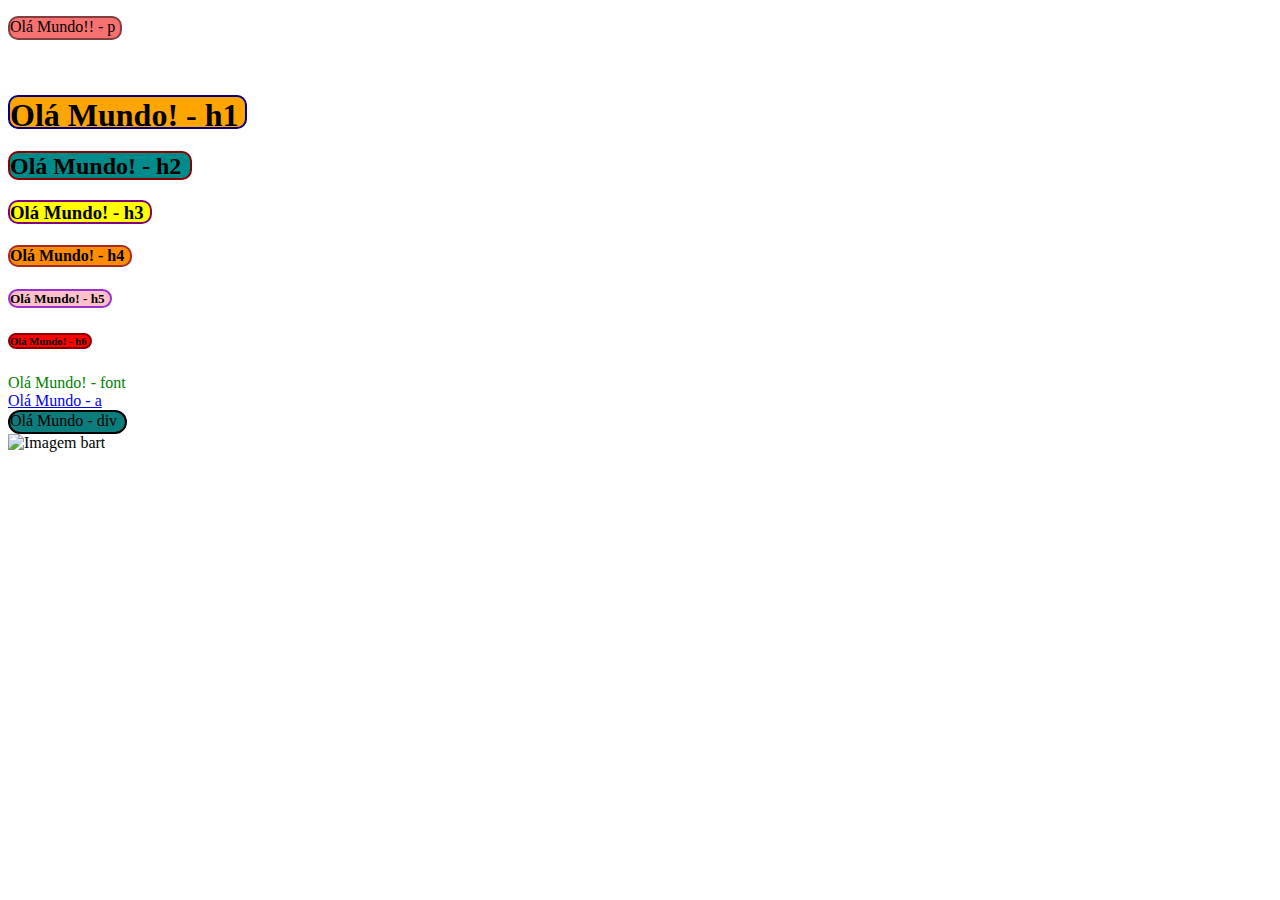
==== index.html @ ec1534a0 "teste_facul" ====
<!DOCTYPE html>
<html lang="pt-br">
<head>
    <meta charset="UTF-8">
    <meta name="viewport" content="width=device-width, initial-scale=1.0">
    <title>Olá Mundo</title>
    <style>
        .p{
            background-color: #f77171;
            height: 20px;
            width: 110px;
            border: 2px solid #804040;
            border-radius: 10px;
        }
        .h1{
            background-color: orange;
            width: 235px;
            height: 30px;
            border: 2px solid darkblue;
            border-radius: 10px;
        }
        .h2{
            background-color: darkcyan;
            width: 180px;
            height: 25px;
            border: 2px solid darkred;
            border-radius: 10px;
        }
        .h3{
            background-color: yellow;
            width: 140px;
            height: 20px;
            border: 2px solid purple;
            border-radius: 10px;
        }
        .h4{
            background-color: darkorange;
            width: 120px;
            height: 18px;
            border: 2px solid brown;
            border-radius: 10px;
        }
        .h5{
            background-color: pink;
            width: 100px;
            height: 15px;
            border: 2px solid darkorchid;
            border-radius: 10px;
        }
        .h6{
            background-color: red;
            width: 80px;
            height: 12px;
            border: 2px solid darkred;
            border-radius: 10px;
        }
        .fonte{
            color: green;
        }
        .defatul-div{
            background-color: #0d7c7c;
            width: 115px;
            height: 20px;
            border: 2px solid black;
            border-radius: 15px;
        }
        .image{
            width: 150px;
            height: 200px;
        }
    </style>
</head>
<body>
    <p class="p">Olá Mundo!! - p</p>
    <br/>
    <h1 class="h1">Olá Mundo! - h1</h1>
    <h2 class="h2">Olá Mundo! - h2</h2>
    <h3 class="h3">Olá Mundo! - h3</h3>
    <h4 class="h4">Olá Mundo! - h4</h4>
    <h5 class="h5">Olá Mundo! - h5</h5>
    <h6 class="h6">Olá Mundo! - h6</h6>
    <font class="fonte">Olá Mundo! - font</font>
    <br/>
    <a href="https://www.w3schools.com">Olá Mundo - a</a>
    <div class="defatul-div">Olá Mundo - div</div>
    <img class="image" src="https://th.bing.com/th?id=OIP.uJexbtkLqugJujNjAP5A8QHaJN&w=224&h=278&c=8&rs=1&qlt=90&o=6&pid=3.1&rm=2" alt="Imagem bart">

    <!--FIM DO OLÁ MUNDO-->
</body>
</html>
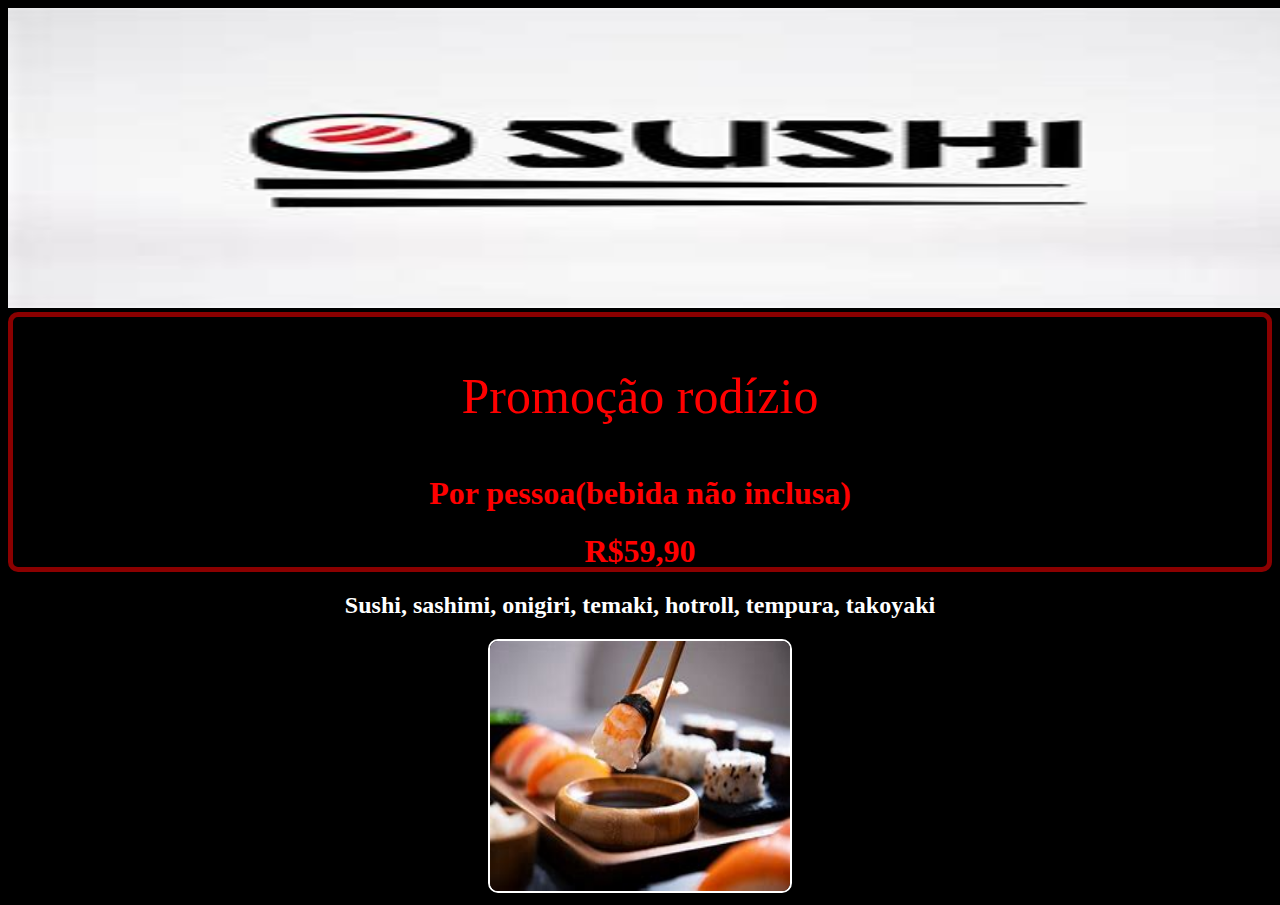
==== commit ff671ee5: "Update index.html" ====
--- a/index.html
+++ b/index.html
@@ -3,88 +3,48 @@
 <head>
     <meta charset="UTF-8">
     <meta name="viewport" content="width=device-width, initial-scale=1.0">
-    <title>Olá Mundo</title>
+    <title>KOTOKO SUSHI</title>
+    <img class="imagem" src="[data-uri]" alt=" imagem kotoko sushi">
     <style>
-        .p{
-            background-color: #f77171;
-            height: 20px;
-            width: 110px;
-            border: 2px solid #804040;
+        .imagem{
+            height: 300px;
+            width: 1320px;
+            text-align: center;
+        }
+        .image{
+            width: 300px;
+            height: 250px;
+            border: 2px solid white;
             border-radius: 10px;
         }
-        .h1{
-            background-color: orange;
-            width: 235px;
-            height: 30px;
-            border: 2px solid darkblue;
-            border-radius: 10px;
+        .body{
+            background-color: black;
+            text-align: center;
+        }
+        .p{
+            font-size: 50px;
         }
         .h2{
-            background-color: darkcyan;
-            width: 180px;
-            height: 25px;
-            border: 2px solid darkred;
+            color: white;
+        }
+        .div{
+            container: inherit;
+            text-align: center;
+            color: red;
+            border: 5px solid darkred;
             border-radius: 10px;
-        }
-        .h3{
-            background-color: yellow;
-            width: 140px;
-            height: 20px;
-            border: 2px solid purple;
-            border-radius: 10px;
-        }
-        .h4{
-            background-color: darkorange;
-            width: 120px;
-            height: 18px;
-            border: 2px solid brown;
-            border-radius: 10px;
-        }
-        .h5{
-            background-color: pink;
-            width: 100px;
-            height: 15px;
-            border: 2px solid darkorchid;
-            border-radius: 10px;
-        }
-        .h6{
-            background-color: red;
-            width: 80px;
-            height: 12px;
-            border: 2px solid darkred;
-            border-radius: 10px;
-        }
-        .fonte{
-            color: green;
-        }
-        .defatul-div{
-            background-color: #0d7c7c;
-            width: 115px;
-            height: 20px;
-            border: 2px solid black;
-            border-radius: 15px;
-        }
-        .image{
-            width: 150px;
-            height: 200px;
+            height: 250px;
         }
     </style>
 </head>
-<body>
-    <p class="p">Olá Mundo!! - p</p>
-    <br/>
-    <h1 class="h1">Olá Mundo! - h1</h1>
-    <h2 class="h2">Olá Mundo! - h2</h2>
-    <h3 class="h3">Olá Mundo! - h3</h3>
-    <h4 class="h4">Olá Mundo! - h4</h4>
-    <h5 class="h5">Olá Mundo! - h5</h5>
-    <h6 class="h6">Olá Mundo! - h6</h6>
-    <font class="fonte">Olá Mundo! - font</font>
-    <br/>
-    <a href="https://www.w3schools.com">Olá Mundo - a</a>
-    <div class="defatul-div">Olá Mundo - div</div>
-    <img class="image" src="https://th.bing.com/th?id=OIP.uJexbtkLqugJujNjAP5A8QHaJN&w=224&h=278&c=8&rs=1&qlt=90&o=6&pid=3.1&rm=2" alt="Imagem bart">
+<body class="body">
+    <div class="div">
+    <p class="p">Promoção rodízio</p>
+    <h1>Por pessoa(bebida não inclusa)</h1>
+    <h1>R$59,90</h1>
+    </div>
+    <h2 class="h2">Sushi, sashimi, onigiri, temaki, hotroll, tempura, takoyaki</h2>
+    <img class="image" src="[data-uri]" alt="Imagem sushi">
 
-    <!--FIM DO OLÁ MUNDO-->
 </body>
 </html>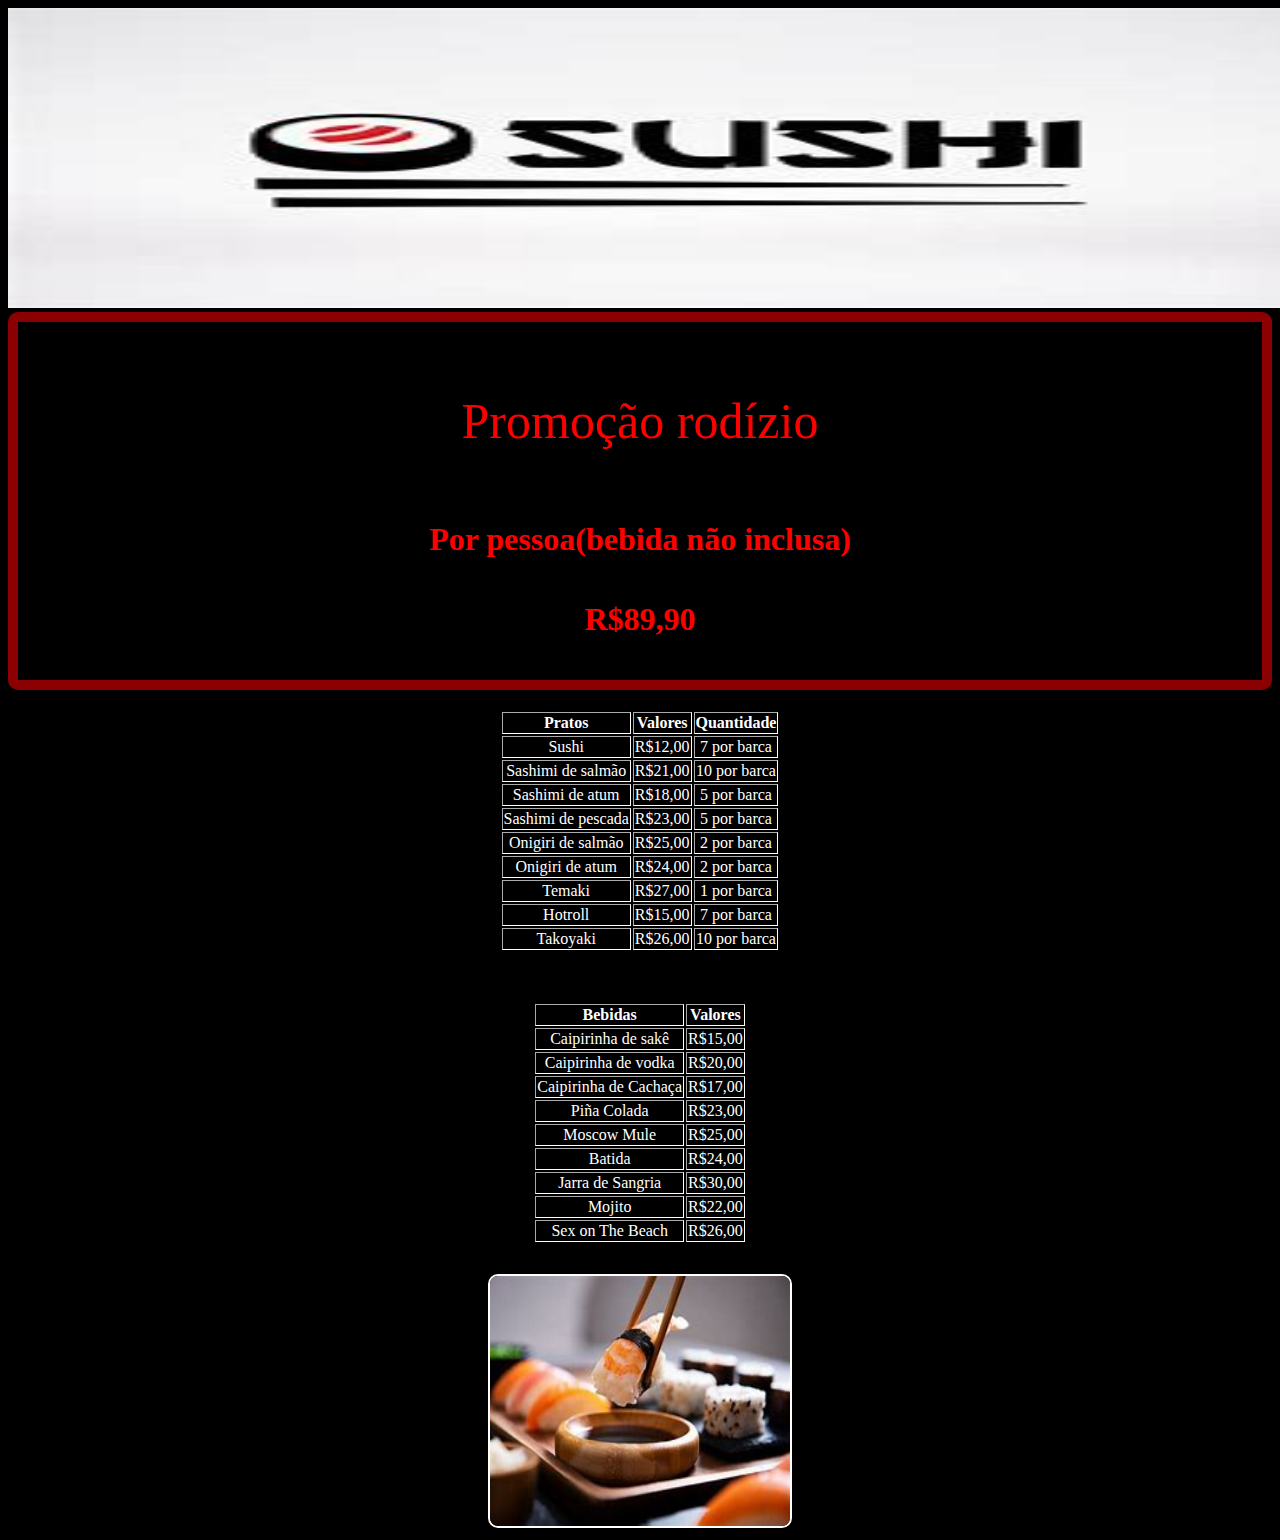
==== commit 239347e0: "Update index.html" ====
--- a/index.html
+++ b/index.html
@@ -24,16 +24,38 @@
         .p{
             font-size: 50px;
         }
-        .h2{
+        .div{
+            color: red;
+            border: 10px solid darkred;
+            border-radius: 10px;
+            padding: 20px 20%;
+            display: flex;
+            flex-direction: column;
+            justify-content: center;
+            text-align: center;
+        }
+        .tabela{
             color: white;
+            border: 1px white;
+            width: 100%;
+            padding: 20px 20%;
+            margin-bottom: 10px;
+            display: flex;
+            flex-direction: column;
+            justify-content: center;
+            align-items: center;
         }
-        .div{
-            container: inherit;
-            text-align: center;
-            color: red;
-            border: 5px solid darkred;
-            border-radius: 10px;
-            height: 250px;
+        .table{
+            
+            color: white;
+            border: 1px white;
+            width: 100%;
+            padding: 20px 20%;
+            margin-bottom: 10px;
+            display: flex;
+            flex-direction: column;
+            justify-content: center;
+            align-items: center;
         }
     </style>
 </head>
@@ -41,10 +63,109 @@
     <div class="div">
     <p class="p">Promoção rodízio</p>
     <h1>Por pessoa(bebida não inclusa)</h1>
-    <h1>R$59,90</h1>
+    <h1>R$89,90</h1>
     </div>
-    <h2 class="h2">Sushi, sashimi, onigiri, temaki, hotroll, tempura, takoyaki</h2>
+
+    <table class="tabela"  border="1">
+        <tr>
+            <th>Pratos</th>
+            <th>Valores</th>
+            <th>Quantidade</th>
+        </tr>
+        <tr>
+            <td>Sushi</td>
+            <td>R$12,00</td>
+            <td>7 por barca</td>
+            <tr>
+                <td>Sashimi de salmão</td>
+                <td>R$21,00</td>
+                <td>10 por barca</td>
+            </tr>
+            <tr>
+                <td>Sashimi de atum</td>
+                <td>R$18,00</td>
+                <td>5 por barca</td>
+            </tr>
+            <tr>
+                <td>Sashimi de pescada</td>
+                <td>R$23,00</td>
+                <td>5 por barca</td>
+            </tr>
+            <tr>
+                <td>Onigiri de salmão</td>
+                <td>R$25,00</td>
+                <td>2 por barca</td>
+            </tr>
+            <tr>
+                <td>Onigiri de atum</td>
+                <td>R$24,00</td>
+                <td>2 por barca</td>
+            </tr>
+            <tr>
+                <td>Temaki</td>
+                <td>R$27,00</td>
+                <td>1 por barca</td>
+            </tr>
+            <tr>
+                <td>Hotroll</td>
+                <td>R$15,00</td>
+                <td>7 por barca</td>
+            </tr>
+            <tr>
+                <td>Takoyaki</td>
+                <td>R$26,00</td>
+                <td>10 por barca</td>
+            </tr>
+        </tr>
+    </table>
+
+    <table class="table"  border="1">
+        <tr>
+            <th>Bebidas</th>
+            <th>Valores</th>
+        </tr>
+        <tr>
+            <td>Caipirinha de sakê</td>
+            <td>R$15,00</td>
+            <tr>
+                <td>Caipirinha de vodka</td>
+                <td>R$20,00</td>
+            </tr>
+            <tr>
+                <td>Caipirinha de Cachaça</td>
+                <td>R$17,00</td>
+            </tr>
+            <tr>
+                <td>Piña Colada</td>
+                <td>R$23,00</td>
+            </tr>
+            <tr>
+                <td>Moscow Mule</td>
+                <td>R$25,00</td>
+            </tr>
+            <tr>
+                <td>Batida</td>
+                <td>R$24,00</td>
+            </tr>
+            <tr>
+                <td>Jarra de Sangria</td>
+                <td>R$30,00</td>
+            </tr>
+            <tr>
+                <td>Mojito</td>
+                <td>R$22,00</td>
+            </tr>
+            <tr>
+                <td>Sex on The Beach</td>
+                <td>R$26,00</td>
+            </tr>
+        </tr>
+    </table>
+
     <img class="image" src="[data-uri]" alt="Imagem sushi">
 
+
+
+
 </body>
-</html>+</html>
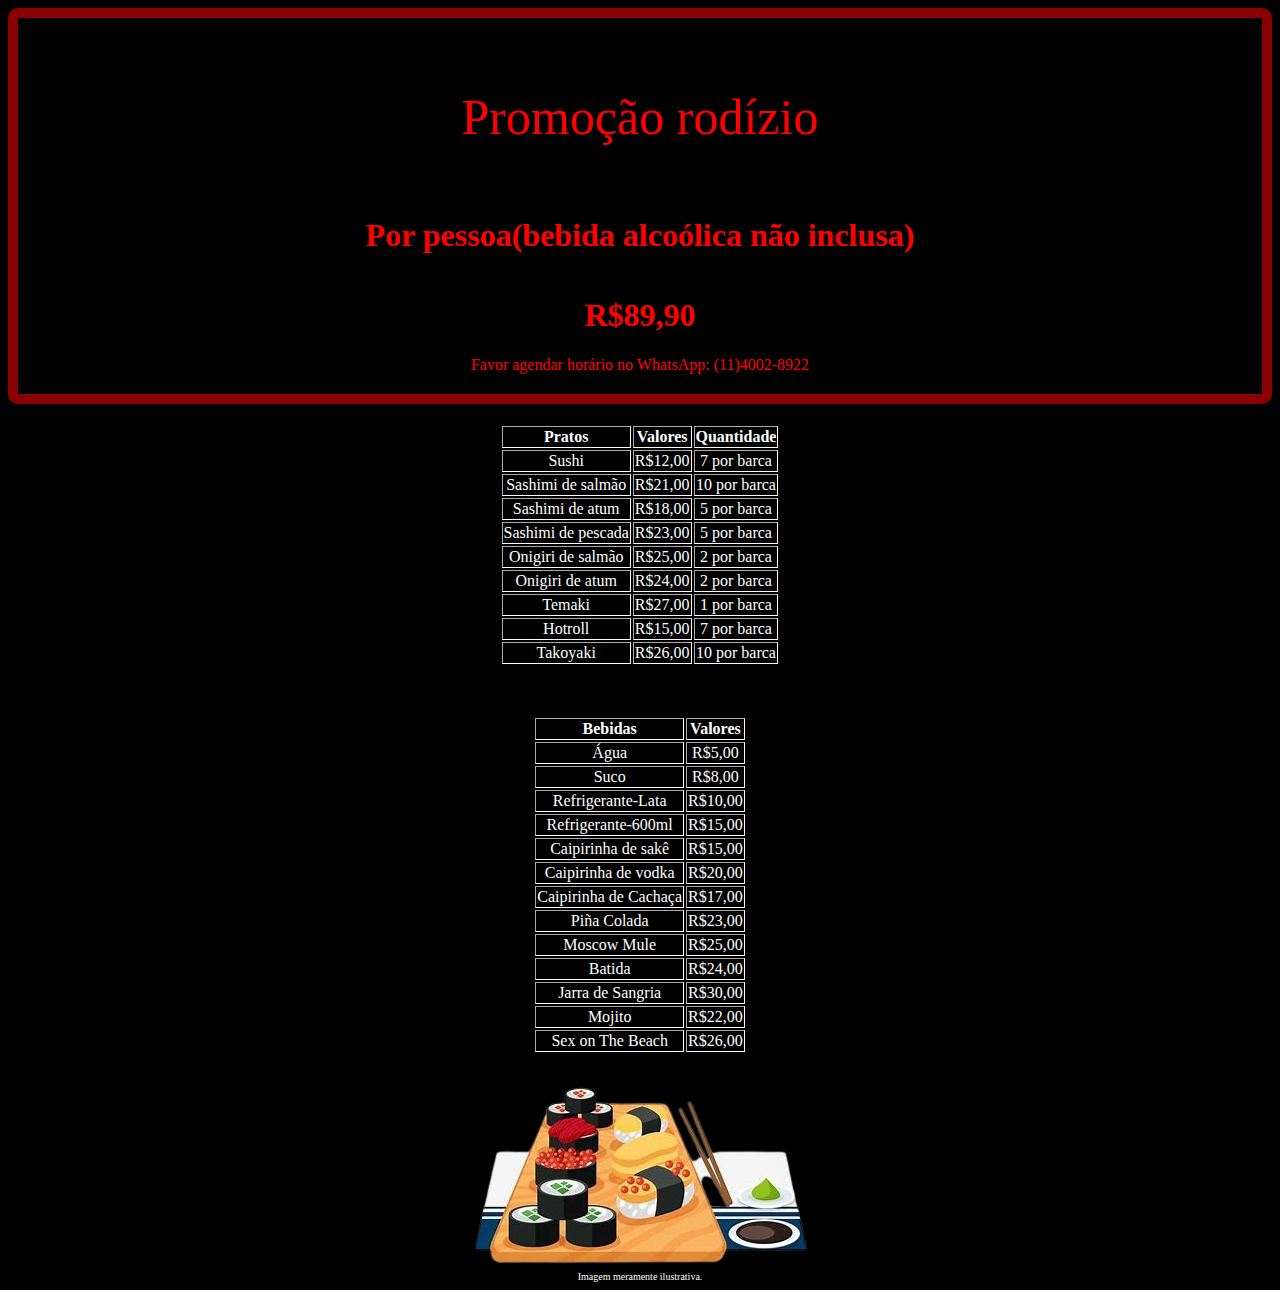
==== commit a3b73069: "atualizado_img" ====
--- a/index.html
+++ b/index.html
@@ -4,66 +4,15 @@
     <meta charset="UTF-8">
     <meta name="viewport" content="width=device-width, initial-scale=1.0">
     <title>KOTOKO SUSHI</title>
-    <img class="imagem" src="[data-uri]" alt=" imagem kotoko sushi">
-    <style>
-        .imagem{
-            height: 300px;
-            width: 1320px;
-            text-align: center;
-        }
-        .image{
-            width: 300px;
-            height: 250px;
-            border: 2px solid white;
-            border-radius: 10px;
-        }
-        .body{
-            background-color: black;
-            text-align: center;
-        }
-        .p{
-            font-size: 50px;
-        }
-        .div{
-            color: red;
-            border: 10px solid darkred;
-            border-radius: 10px;
-            padding: 20px 20%;
-            display: flex;
-            flex-direction: column;
-            justify-content: center;
-            text-align: center;
-        }
-        .tabela{
-            color: white;
-            border: 1px white;
-            width: 100%;
-            padding: 20px 20%;
-            margin-bottom: 10px;
-            display: flex;
-            flex-direction: column;
-            justify-content: center;
-            align-items: center;
-        }
-        .table{
-            
-            color: white;
-            border: 1px white;
-            width: 100%;
-            padding: 20px 20%;
-            margin-bottom: 10px;
-            display: flex;
-            flex-direction: column;
-            justify-content: center;
-            align-items: center;
-        }
-    </style>
+    <link rel="stylesheet" href="style.css">
+    <link rel="shortcut icon" href="imagens/onigiri.ico" type="image/x-icon">
 </head>
 <body class="body">
     <div class="div">
     <p class="p">Promoção rodízio</p>
-    <h1>Por pessoa(bebida não inclusa)</h1>
+    <h1>Por pessoa(bebida alcoólica não inclusa)</h1>
     <h1>R$89,90</h1>
+    <footer>Favor agendar horário no WhatsApp: (11)4002-8922</footer>
     </div>
 
     <table class="tabela"  border="1">
@@ -125,6 +74,22 @@
             <th>Valores</th>
         </tr>
         <tr>
+            <td>Água</td>
+            <td>R$5,00</td>
+        </tr>
+        <tr>
+            <td>Suco</td>
+            <td>R$8,00</td>
+        </tr>
+        <tr>
+            <td>Refrigerante-Lata</td>
+            <td>R$10,00</td>
+        </tr>
+        <tr>
+            <td>Refrigerante-600ml</td>
+            <td>R$15,00</td>
+        </tr>
+        <tr>
             <td>Caipirinha de sakê</td>
             <td>R$15,00</td>
             <tr>
@@ -161,11 +126,8 @@
             </tr>
         </tr>
     </table>
-
-    <img class="image" src="[data-uri]" alt="Imagem sushi">
-
-
-
-
+    <img src="imagens/imagemsushi.png" alt="imagem táboa de sushis">
+    <footer class="pé">Imagem meramente ilustrativa.</footer>
+    
 </body>
-</html>
+</html>--- a/style.css
+++ b/style.css
@@ -0,0 +1,55 @@
+.imagem{
+    height: 500px;
+    width: 100%;
+    text-align: center;
+}
+.image{
+    width: 300px;
+    height: 250px;
+    border: 2px solid white;
+    border-radius: 10px;
+}
+.body{
+    background-color: black;
+    text-align: center;
+}
+.p{
+    font-size: 50px;
+}
+.div{
+    color: red;
+    border: 10px solid darkred;
+    border-radius: 10px;
+    padding: 20px 20%;
+    display: flex;
+    flex-direction: column;
+    justify-content: center;
+    text-align: center;
+}
+.tabela{
+    color: white;
+    border: 1px white;
+    width: 100%;
+    padding: 20px 20%;
+    margin-bottom: 10px;
+    display: flex;
+    flex-direction: column;
+    justify-content: center;
+    align-items: center;
+}
+.table{
+    
+    color: white;
+    border: 1px white;
+    width: 100%;
+    padding: 20px 20%;
+    margin-bottom: 10px;
+    display: flex;
+    flex-direction: column;
+    justify-content: center;
+    align-items: center;
+}
+.pé{
+    color: white;
+    font-size: x-small;
+}